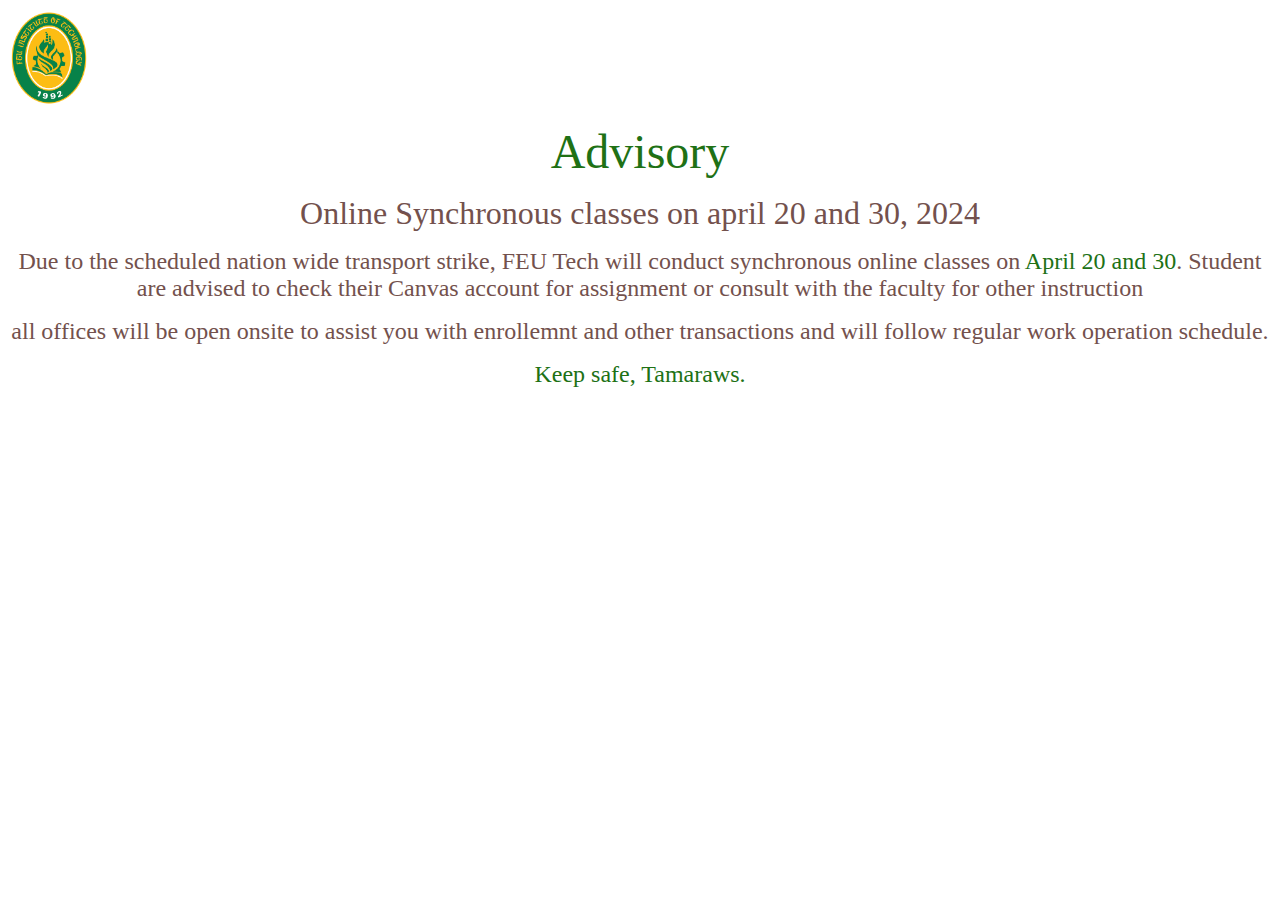
==== Technical 2/Concepcion_tsa2.html @ 2d3de3fb "Add files via upload" ====
<html lang="eng">
  <head>
    <title>Announcement</title>
    <style>
      body {
        background-image: url("/Website Reference/Backround.png");
        background-size: cover;
        background-repeat: no-repeat;
        background-attachment: fixed;
      }
    </style>
  </head>

  <body>
    <img
      src="./Website Reference/header-logo.png"
      alt="FEU Logo"
      height="100px"
    />
    <font face="Calibri">
      <center>
        <p>
          <font color="#207115" size="10">Advisory</font>
        </p>

        <p></p>
        <p>
          <font color="#73514D" size="6"
            >Online Synchronous classes on april 20 and 30, 2024</font
          >
        </p>
        <p>
          <font color="#73514D" size="5"
            >Due to the scheduled nation wide transport strike, FEU Tech will
            conduct synchronous online classes on
            <font color="#207115">April 20 and 30</font>. Student are advised to
            check their Canvas account for assignment or consult with the
            faculty for other instruction</font
          >
        </p>
        <p>
          <font color="#73514D" size="5"
            >all offices will be open onsite to assist you with enrollemnt and
            other transactions and will follow regular work operation
            schedule.</font
          >
        </p>
        <p>
          <font color="#207115" size="5">Keep safe, Tamaraws.</font>
        </p>
      </center>
    </font>
  </body>
</html>
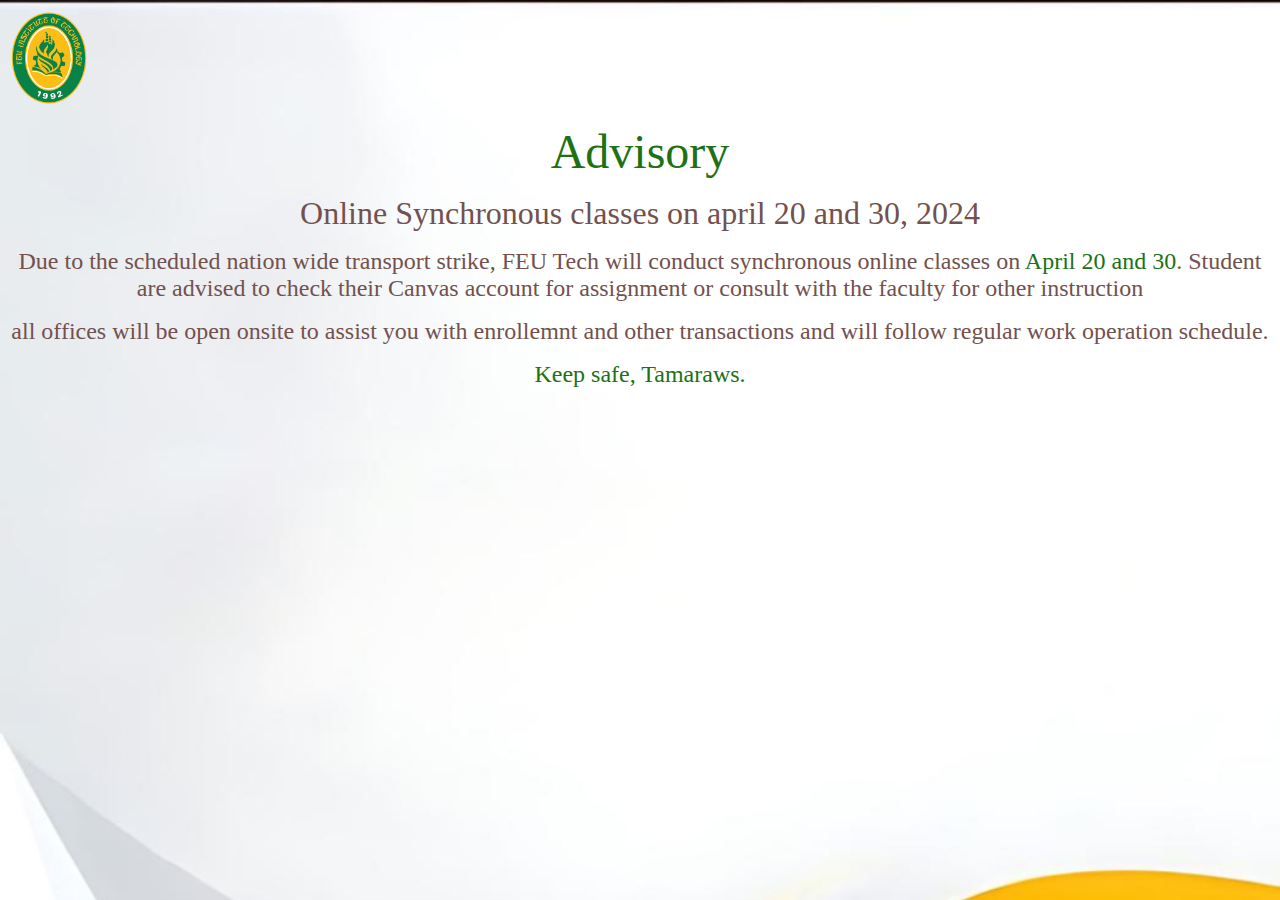
==== commit b5557a4c: "Update Concepcion_tsa2.html" ====
--- a/Technical 2/Concepcion_tsa2.html
+++ b/Technical 2/Concepcion_tsa2.html
@@ -3,7 +3,7 @@
     <title>Announcement</title>
     <style>
       body {
-        background-image: url("/Website Reference/Backround.png");
+        background-image: url("./Website Reference/Backround.png");
         background-size: cover;
         background-repeat: no-repeat;
         background-attachment: fixed;
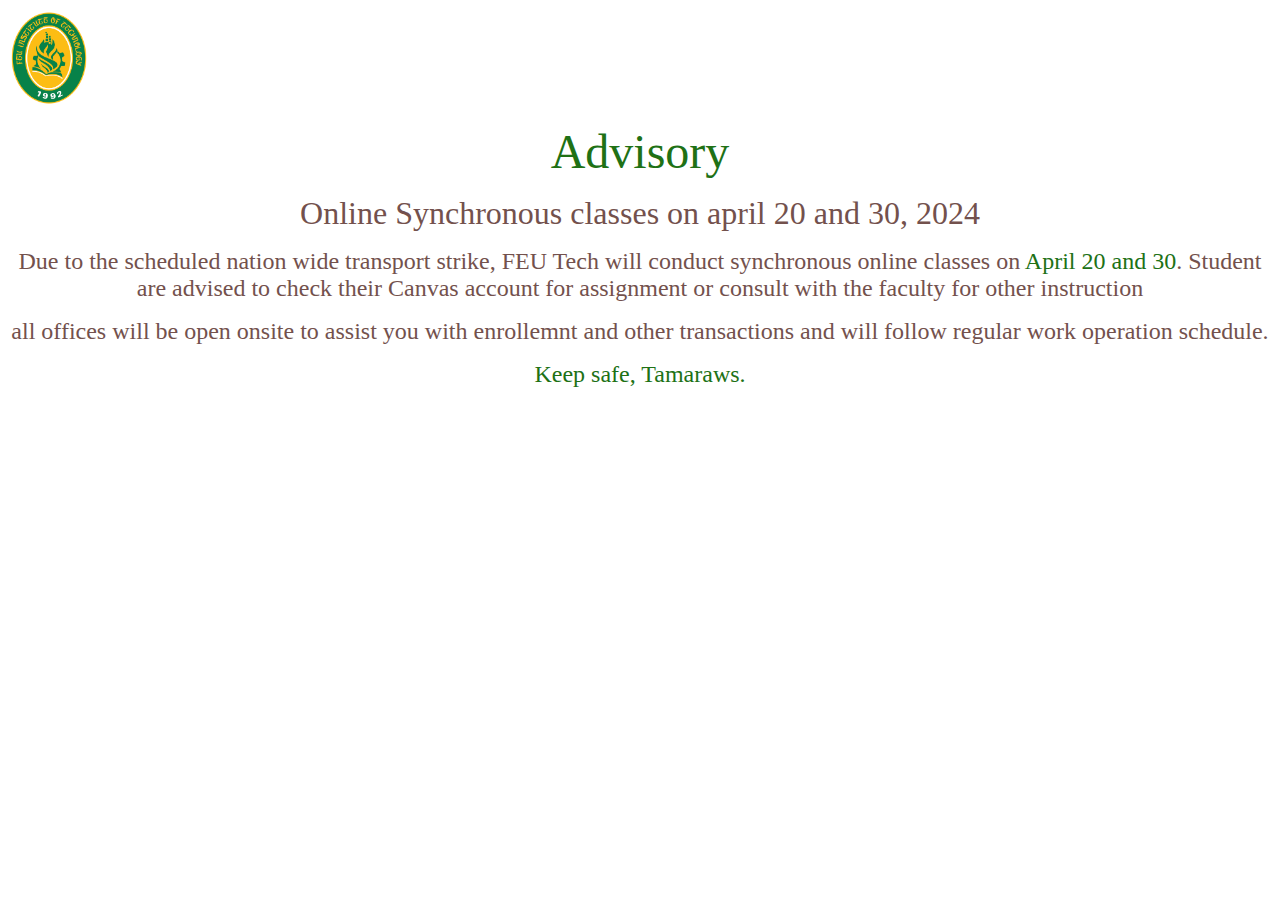
==== commit 051a78df: "Update Concepcion_tsa2.html" ====
--- a/Technical 2/Concepcion_tsa2.html
+++ b/Technical 2/Concepcion_tsa2.html
@@ -3,7 +3,7 @@
     <title>Announcement</title>
     <style>
       body {
-        background-image: url("./Website Reference/Backround.png");
+        background-image: url("https://github.com/PDAConcepcion/Repos-For-IT0043L---TX01/blob/main/Technical%202/Website%20Reference/Backround.png");
         background-size: cover;
         background-repeat: no-repeat;
         background-attachment: fixed;
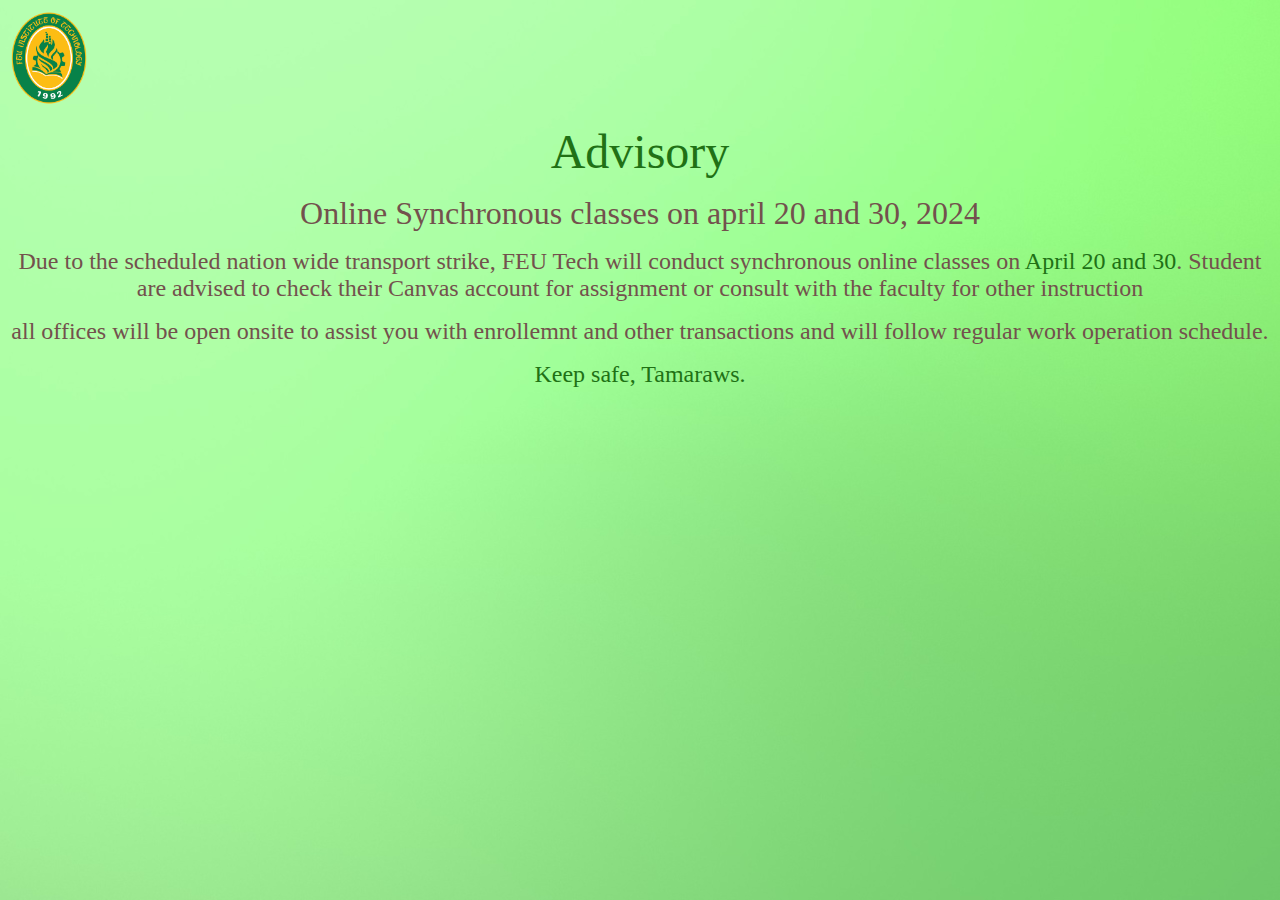
==== commit 19205592: "Update Concepcion_tsa2.html" ====
--- a/Technical 2/Concepcion_tsa2.html
+++ b/Technical 2/Concepcion_tsa2.html
@@ -1,17 +1,9 @@
 <html lang="eng">
   <head>
     <title>Announcement</title>
-    <style>
-      body {
-        background-image: url("https://github.com/PDAConcepcion/Repos-For-IT0043L---TX01/blob/main/Technical%202/Website%20Reference/Backround.png");
-        background-size: cover;
-        background-repeat: no-repeat;
-        background-attachment: fixed;
-      }
-    </style>
   </head>
-
-  <body>
+  
+  <body background="./Website Reference/Website Backroud PNG.png">
     <img
       src="./Website Reference/header-logo.png"
       alt="FEU Logo"
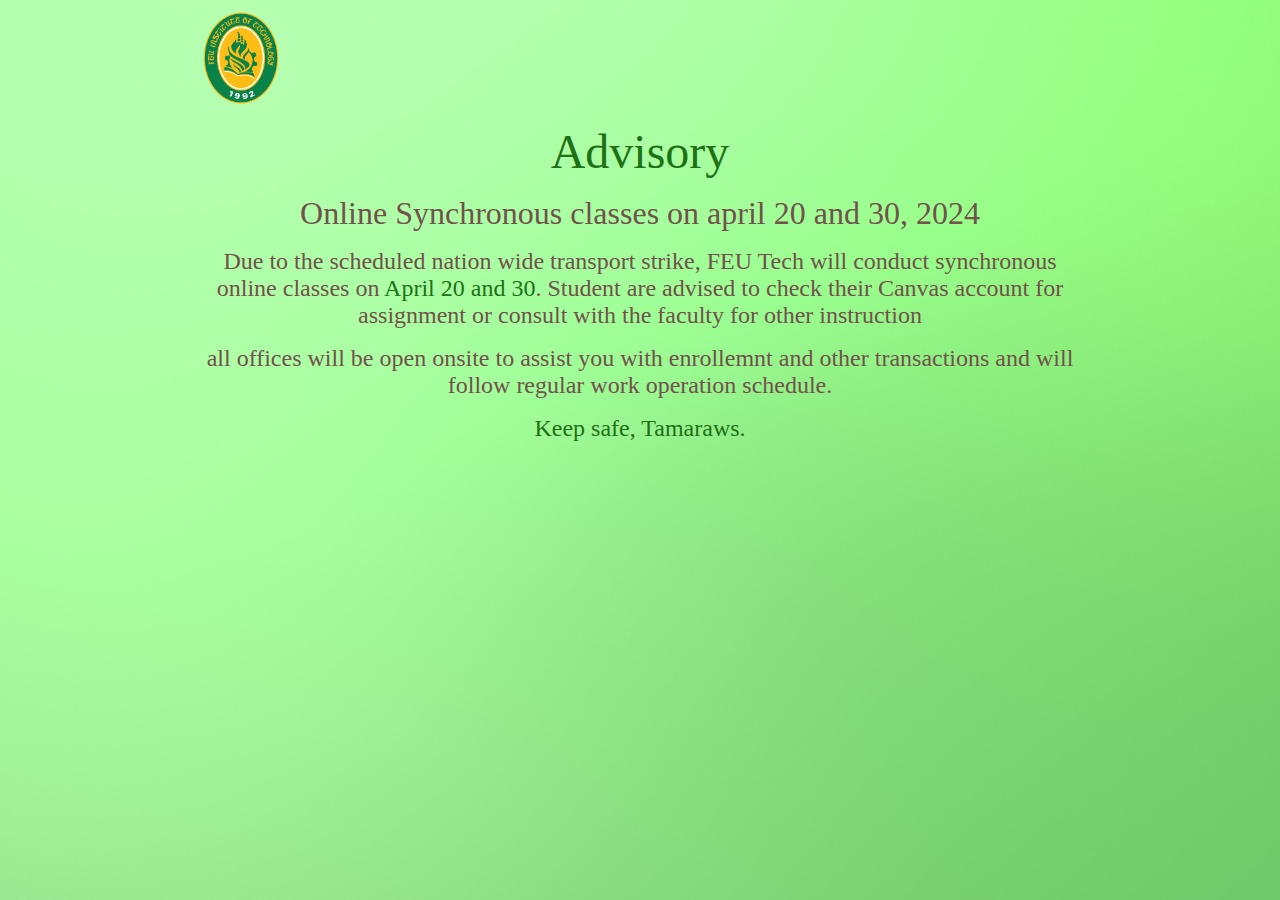
==== commit d313aa35: "Update Concepcion_tsa2.html" ====
--- a/Technical 2/Concepcion_tsa2.html
+++ b/Technical 2/Concepcion_tsa2.html
@@ -2,8 +2,8 @@
   <head>
     <title>Announcement</title>
   </head>
-  
-  <body background="./Website Reference/Website Backroud PNG.png">
+
+  <body background="./Website Reference/Website Backroud PNG.png" marginwidth="200px">
     <img
       src="./Website Reference/header-logo.png"
       alt="FEU Logo"
@@ -15,28 +15,28 @@
           <font color="#207115" size="10">Advisory</font>
         </p>
 
-        <p></p>
         <p>
           <font color="#73514D" size="6"
             >Online Synchronous classes on april 20 and 30, 2024</font
           >
         </p>
+
         <p>
           <font color="#73514D" size="5"
             >Due to the scheduled nation wide transport strike, FEU Tech will
             conduct synchronous online classes on
             <font color="#207115">April 20 and 30</font>. Student are advised to
             check their Canvas account for assignment or consult with the
-            faculty for other instruction</font
-          >
+            faculty for other instruction</font>
         </p>
+
         <p>
           <font color="#73514D" size="5"
             >all offices will be open onsite to assist you with enrollemnt and
             other transactions and will follow regular work operation
-            schedule.</font
-          >
+            schedule.</font>
         </p>
+        
         <p>
           <font color="#207115" size="5">Keep safe, Tamaraws.</font>
         </p>
